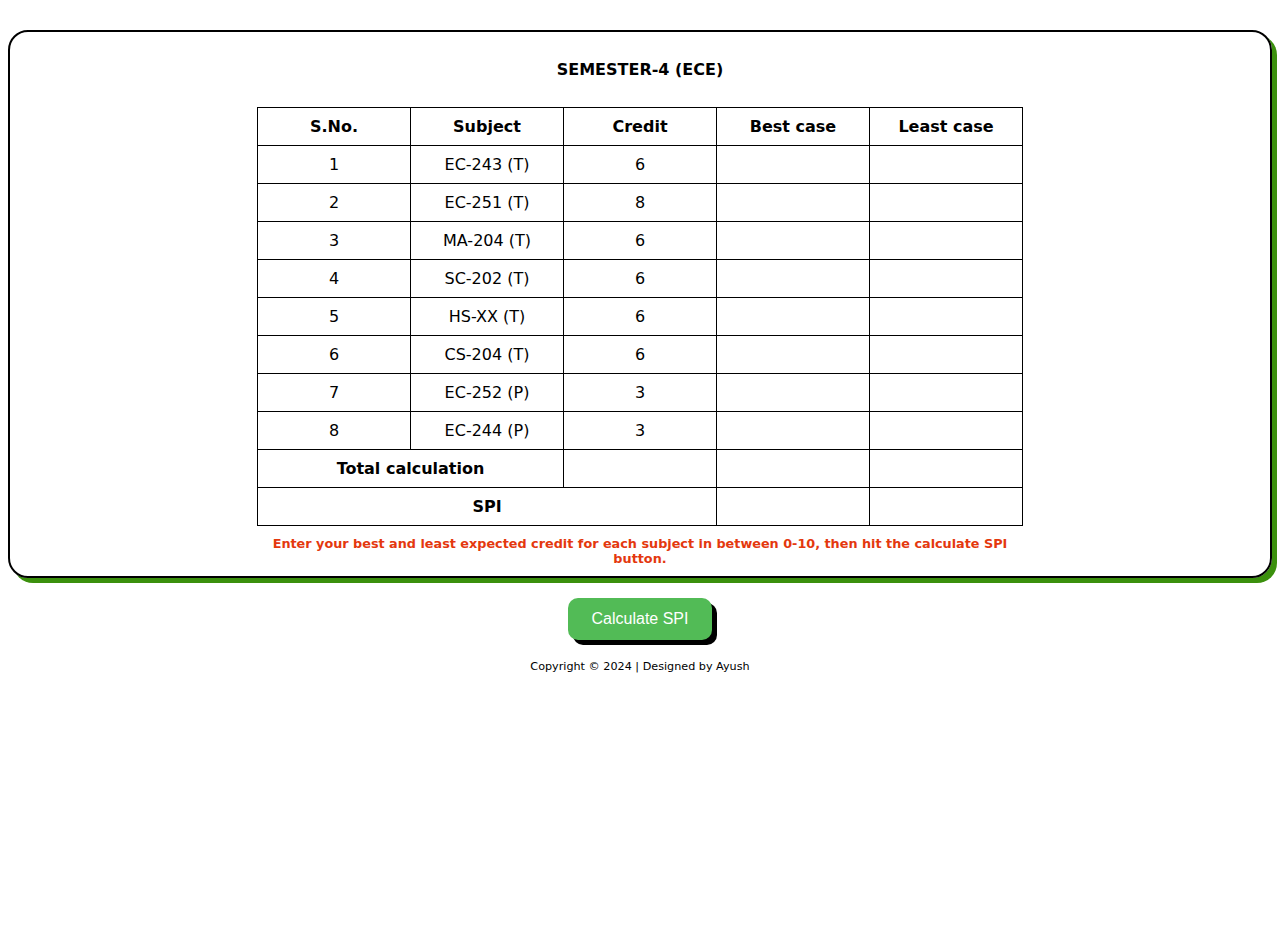
==== index.html @ d3958d2f "internal_css_added" ====
<!DOCTYPE html>
<html lang="en">

<head>
    <meta charset="UTF-8">
    <meta name="viewport" content="width=device-width, initial-scale=1.0">
    <title>Semester Result Predictor - Table</title>
    <link rel="icon" type="image/png" href="./fevicon.png">
    <style>
        body {
            font-family: system-ui, -apple-system, BlinkMacSystemFont, 'Segoe UI', Roboto, Oxygen, Ubuntu, Cantarell, 'Open Sans', 'Helvetica Neue', sans-serif;
            height: 100vh;
        }

        table {
            border-collapse: collapse;
        }

        th,
        td {
            border: 1px solid black;
            text-align: center;
            height: 35px;
            width: 150px;
        }

        th.no-border {
            border: none;
            padding: 20px;
        }

        tr:first-child th:first-child {
            border-top-left-radius: 10px;
        }

        tfoot {
            font-weight: bold;
        }

        .main-container {
            display: flex;
            justify-content: center;
            align-items: center;
            margin-top: 30px;
            border: 2px solid black;
            box-shadow: 5px 5px 0px 0px rgb(59, 144, 13);
            border-radius: 20px;
        }

        .calculateButton {
            text-align: center;
            margin: 20px 0;
        }

        .calculateButton button {
            padding: 12px 24px;
            font-size: 16px;
            background-color: #52bb56;
            color: white;
            border: none;
            cursor: pointer;
            box-shadow: 5px 5px 0px 0px rgba(0, 0, 0, 1);
            border-radius: 10px;
            transition: all 0.3s ease;
        }

        .calculateButton button:hover {
            background-color: #45a049;
        }

        caption {
            caption-side: bottom;
            padding: 10px;
            font-weight: bold;
            font-size: 0.8rem;
            color: #e4380e;
        }

        #semester-table tbody td[contenteditable="true"]:hover {
            cursor: pointer;
        }

        .footerBottom {
            font-size: 0.7rem;
            text-align: center;
        }
    </style>
</head>

<body>
    <div class="main-container">
        <table id="semester-table">
            <caption>Enter your best and least expected credit for each subject in between 0-10, then hit the calculate
                SPI button.</caption>
            <thead>
                <tr>
                    <th class="no-border" colspan="5">SEMESTER-4 (ECE)</th>
                </tr>
                <tr>
                    <th>S.No.</th>
                    <th>Subject</th>
                    <th>Credit</th>
                    <th>Best case</th>
                    <th>Least case</th>
                </tr>
            </thead>
            <tbody>
                <tr>
                    <td>1</td>
                    <td>EC-243 (T)</td>
                    <td>6</td>
                    <td contenteditable="true"></td>
                    <td contenteditable="true"></td>
                </tr>
                <tr>
                    <td>2</td>
                    <td>EC-251 (T)</td>
                    <td>8</td>
                    <td contenteditable="true"></td>
                    <td contenteditable="true"></td>
                </tr>
                <tr>
                    <td>3</td>
                    <td>MA-204 (T)</td>
                    <td>6</td>
                    <td contenteditable="true"></td>
                    <td contenteditable="true"></td>
                </tr>
                <tr>
                    <td>4</td>
                    <td>SC-202 (T)</td>
                    <td>6</td>
                    <td contenteditable="true"></td>
                    <td contenteditable="true"></td>
                </tr>
                <tr>
                    <td>5</td>
                    <td>HS-XX (T)</td>
                    <td>6</td>
                    <td contenteditable="true"></td>
                    <td contenteditable="true"></td>
                </tr>
                <tr>
                    <td>6</td>
                    <td>CS-204 (T)</td>
                    <td>6</td>
                    <td contenteditable="true"></td>
                    <td contenteditable="true"></td>
                </tr>
                <tr>
                    <td>7</td>
                    <td>EC-252 (P)</td>
                    <td>3</td>
                    <td contenteditable="true"></td>
                    <td contenteditable="true"></td>
                </tr>
                <tr>
                    <td>8</td>
                    <td>EC-244 (P)</td>
                    <td>3</td>
                    <td contenteditable="true"></td>
                    <td contenteditable="true"></td>
                </tr>
            </tbody>
            <tfoot>
                <tr>
                    <th colspan="2">Total calculation</th>
                    <td id="credit-total"></td>
                    <td id="best-case-total"></td>
                    <td id="least-case-total"></td>
                </tr>
                <tr>
                    <th colspan="3">SPI</th>
                    <td id="best-spi"></td>
                    <td id="least-spi"></td>
                </tr>
            </tfoot>
        </table>
    </div>
    <div class="calculateButton">
        <button onclick="calculateSPI()">Calculate SPI</button>
    </div>
    <div class="footerBottom">
        <p>Copyright &copy; 2024 | Designed by Ayush</p>
    </div>
</body>

</html>
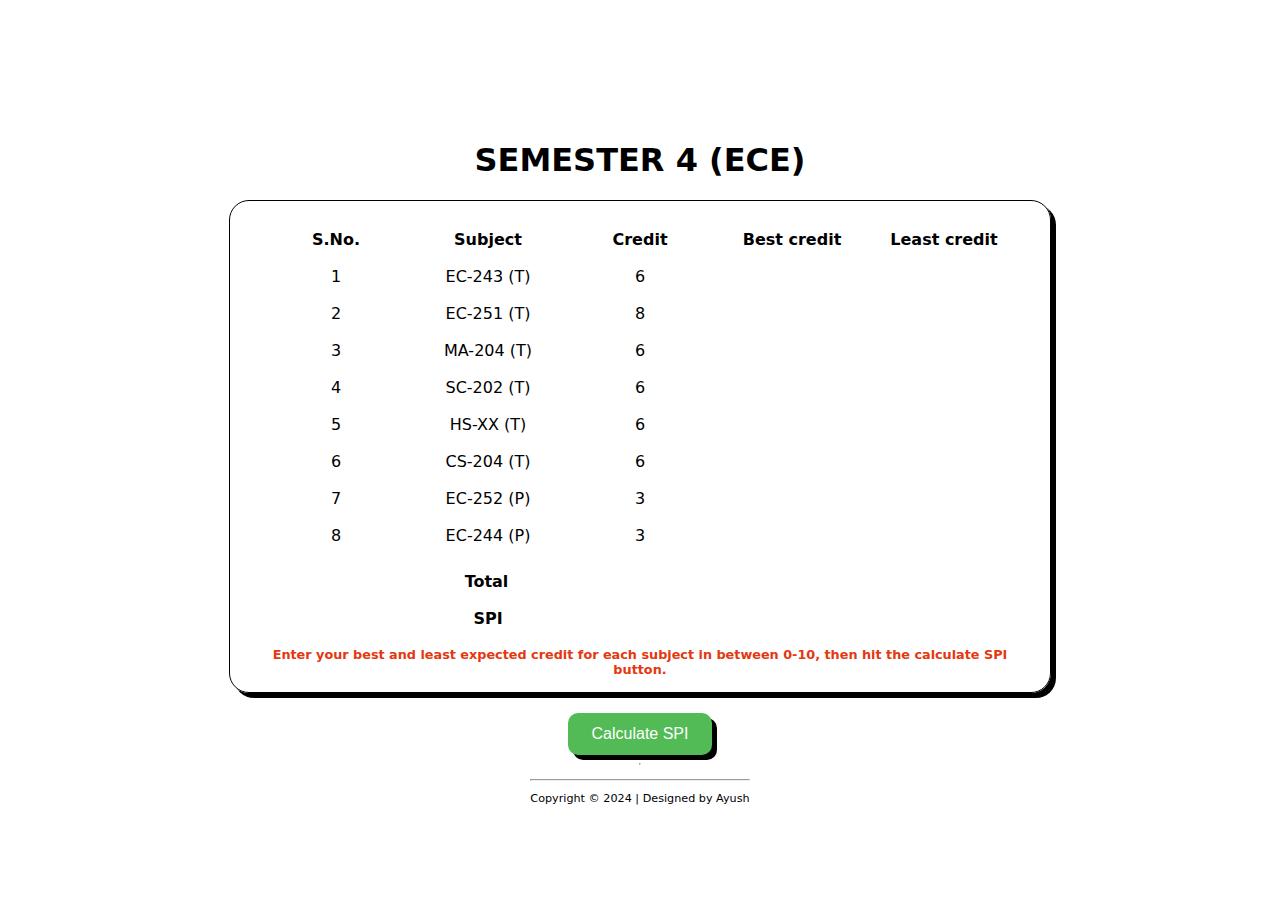
==== commit 879f84e7: "finalized_sem4_table" ====
--- a/index.html
+++ b/index.html
@@ -10,27 +10,26 @@
         body {
             font-family: system-ui, -apple-system, BlinkMacSystemFont, 'Segoe UI', Roboto, Oxygen, Ubuntu, Cantarell, 'Open Sans', 'Helvetica Neue', sans-serif;
             height: 100vh;
+            display: flex;
+            flex-direction: column;
+            align-items: center;
+            justify-content: center;
         }
 
         table {
             border-collapse: collapse;
+            margin-top: 20px;
         }
 
         th,
         td {
-            border: 1px solid black;
             text-align: center;
             height: 35px;
             width: 150px;
         }
 
-        th.no-border {
-            border: none;
-            padding: 20px;
-        }
-
-        tr:first-child th:first-child {
-            border-top-left-radius: 10px;
+        .header {
+            margin-top: 20px;
         }
 
         tfoot {
@@ -38,18 +37,15 @@
         }
 
         .main-container {
-            display: flex;
-            justify-content: center;
-            align-items: center;
-            margin-top: 30px;
-            border: 2px solid black;
-            box-shadow: 5px 5px 0px 0px rgb(59, 144, 13);
+            box-shadow: 5px 5px 0px 0px rgb(0, 0, 0);
             border-radius: 20px;
+            padding:0 30px 5px 30px;
+            border: 1px solid black;
         }
 
         .calculateButton {
             text-align: center;
-            margin: 20px 0;
+            margin-top: 20px;
         }
 
         .calculateButton button {
@@ -75,7 +71,6 @@
             font-size: 0.8rem;
             color: #e4380e;
         }
-
         #semester-table tbody td[contenteditable="true"]:hover {
             cursor: pointer;
         }
@@ -86,22 +81,21 @@
         }
     </style>
 </head>
-
 <body>
+    <div class="header">
+        <h1>SEMESTER 4 (ECE)</h1>
+    </div>
     <div class="main-container">
         <table id="semester-table">
             <caption>Enter your best and least expected credit for each subject in between 0-10, then hit the calculate
                 SPI button.</caption>
             <thead>
                 <tr>
-                    <th class="no-border" colspan="5">SEMESTER-4 (ECE)</th>
-                </tr>
-                <tr>
                     <th>S.No.</th>
                     <th>Subject</th>
                     <th>Credit</th>
-                    <th>Best case</th>
-                    <th>Least case</th>
+                    <th>Best credit</th>
+                    <th>Least credit</th>
                 </tr>
             </thead>
             <tbody>
@@ -113,6 +107,7 @@
                     <td contenteditable="true"></td>
                 </tr>
                 <tr>
+
                     <td>2</td>
                     <td>EC-251 (T)</td>
                     <td>8</td>
@@ -164,10 +159,10 @@
             </tbody>
             <tfoot>
                 <tr>
-                    <th colspan="2">Total calculation</th>
+                    <th colspan="2" style="padding-left: 150px; padding-top : 10px;">Total</th>
                     <td id="credit-total"></td>
-                    <td id="best-case-total"></td>
-                    <td id="least-case-total"></td>
+                    <td id="best-credit-total"></td>
+                    <td id="least-credit-total"></td>
                 </tr>
                 <tr>
                     <th colspan="3">SPI</th>
@@ -180,9 +175,40 @@
     <div class="calculateButton">
         <button onclick="calculateSPI()">Calculate SPI</button>
     </div>
+    <hr />
     <div class="footerBottom">
+    <hr/>
         <p>Copyright &copy; 2024 | Designed by Ayush</p>
     </div>
 </body>
+<script>
+    function calculateSPI() {
+        let bestcreditTotal = 0;
+        let leastcreditTotal = 0;
+        let totalCredit = 0;
+
+        const rows = document.querySelectorAll('#semester-table tbody tr');
+
+        rows.forEach(row => {
+            const cells = row.querySelectorAll('td');
+            const credits = parseFloat(cells[2].textContent);
+            const bestGrade = parseFloat(cells[3].textContent);
+            const leastGrade = parseFloat(cells[4].textContent);
+
+            totalCredit += credits;
+            bestcreditTotal += bestGrade * credits;
+            leastcreditTotal += leastGrade * credits;
+        });
+
+        const bestSPI = bestcreditTotal / totalCredit;
+        const leastSPI = leastcreditTotal / totalCredit;
+
+        document.getElementById('credit-total').textContent = totalCredit.toFixed(1);
+        document.getElementById('best-credit-total').textContent = bestcreditTotal.toFixed(1);
+        document.getElementById('least-credit-total').textContent = leastcreditTotal.toFixed(1);
+        document.getElementById('best-spi').textContent = bestSPI.toFixed(2);
+        document.getElementById('least-spi').textContent = leastSPI.toFixed(2);
+    }
+</script>
 
 </html>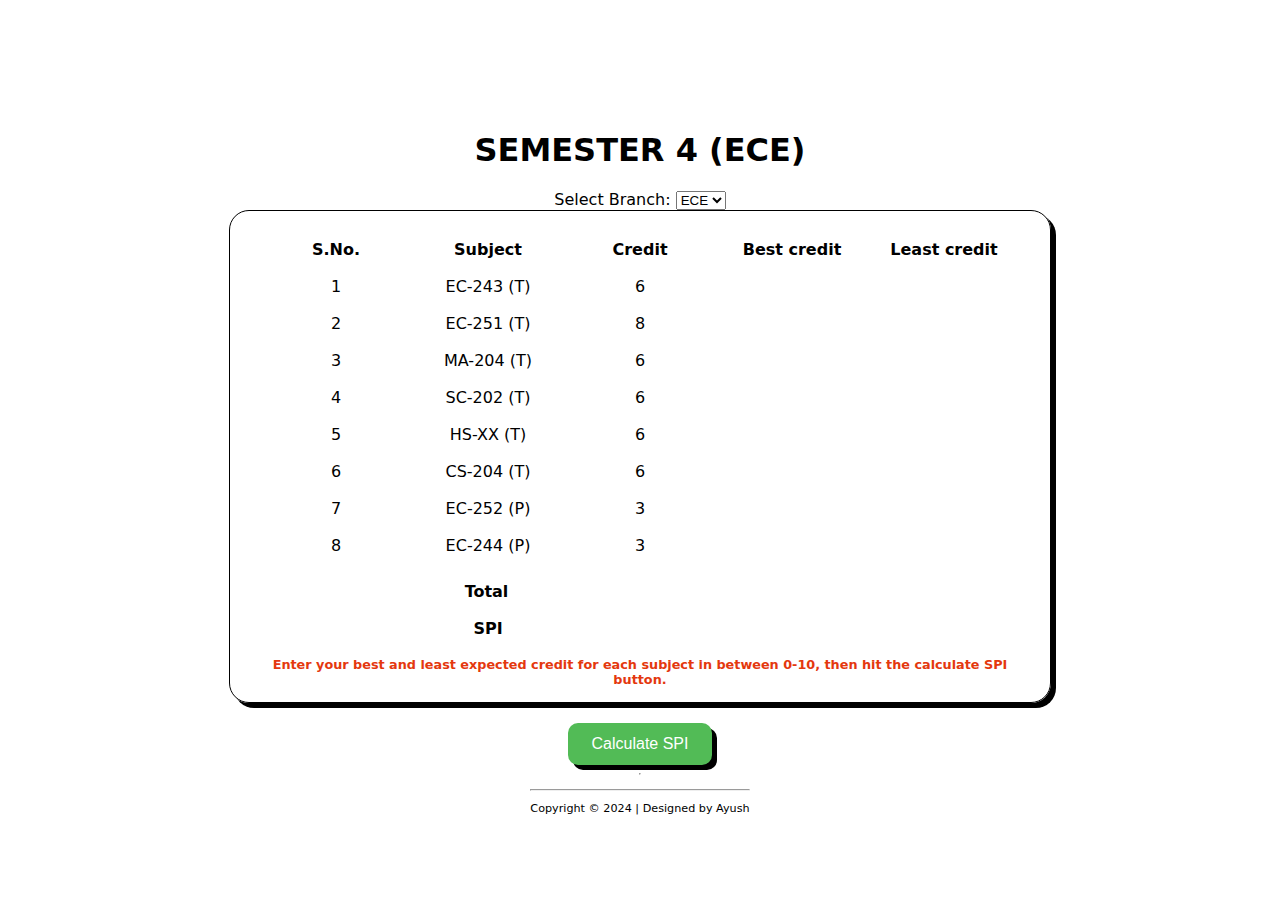
==== commit 458a10ec: "added_cse_select_element" ====
--- a/index.html
+++ b/index.html
@@ -5,7 +5,7 @@
     <meta charset="UTF-8">
     <meta name="viewport" content="width=device-width, initial-scale=1.0">
     <title>Semester Result Predictor - Table</title>
-    <link rel="icon" type="image/png" href="./fevicon.png">
+    <link rel="icon" type="image/png" href="./icon.png">
     <style>
         body {
             font-family: system-ui, -apple-system, BlinkMacSystemFont, 'Segoe UI', Roboto, Oxygen, Ubuntu, Cantarell, 'Open Sans', 'Helvetica Neue', sans-serif;
@@ -39,7 +39,7 @@
         .main-container {
             box-shadow: 5px 5px 0px 0px rgb(0, 0, 0);
             border-radius: 20px;
-            padding:0 30px 5px 30px;
+            padding: 0 30px 5px 30px;
             border: 1px solid black;
         }
 
@@ -71,6 +71,7 @@
             font-size: 0.8rem;
             color: #e4380e;
         }
+
         #semester-table tbody td[contenteditable="true"]:hover {
             cursor: pointer;
         }
@@ -81,9 +82,17 @@
         }
     </style>
 </head>
+
 <body>
     <div class="header">
-        <h1>SEMESTER 4 (ECE)</h1>
+        <h1 id="semester-title">SEMESTER 4 (ECE)</h1>
+    </div>
+    <div>
+        <label for="branch-selector">Select Branch:</label>
+        <select id="branch-selector" onchange="updateTable()">
+            <option value="ECE">ECE</option>
+            <option value="CSE">CSE</option>
+        </select>
     </div>
     <div class="main-container">
         <table id="semester-table">
@@ -99,63 +108,7 @@
                 </tr>
             </thead>
             <tbody>
-                <tr>
-                    <td>1</td>
-                    <td>EC-243 (T)</td>
-                    <td>6</td>
-                    <td contenteditable="true"></td>
-                    <td contenteditable="true"></td>
-                </tr>
-                <tr>
-
-                    <td>2</td>
-                    <td>EC-251 (T)</td>
-                    <td>8</td>
-                    <td contenteditable="true"></td>
-                    <td contenteditable="true"></td>
-                </tr>
-                <tr>
-                    <td>3</td>
-                    <td>MA-204 (T)</td>
-                    <td>6</td>
-                    <td contenteditable="true"></td>
-                    <td contenteditable="true"></td>
-                </tr>
-                <tr>
-                    <td>4</td>
-                    <td>SC-202 (T)</td>
-                    <td>6</td>
-                    <td contenteditable="true"></td>
-                    <td contenteditable="true"></td>
-                </tr>
-                <tr>
-                    <td>5</td>
-                    <td>HS-XX (T)</td>
-                    <td>6</td>
-                    <td contenteditable="true"></td>
-                    <td contenteditable="true"></td>
-                </tr>
-                <tr>
-                    <td>6</td>
-                    <td>CS-204 (T)</td>
-                    <td>6</td>
-                    <td contenteditable="true"></td>
-                    <td contenteditable="true"></td>
-                </tr>
-                <tr>
-                    <td>7</td>
-                    <td>EC-252 (P)</td>
-                    <td>3</td>
-                    <td contenteditable="true"></td>
-                    <td contenteditable="true"></td>
-                </tr>
-                <tr>
-                    <td>8</td>
-                    <td>EC-244 (P)</td>
-                    <td>3</td>
-                    <td contenteditable="true"></td>
-                    <td contenteditable="true"></td>
-                </tr>
+                <!-- Content will be updated dynamically -->
             </tbody>
             <tfoot>
                 <tr>
@@ -177,38 +130,94 @@
     </div>
     <hr />
     <div class="footerBottom">
-    <hr/>
+        <hr />
         <p>Copyright &copy; 2024 | Designed by Ayush</p>
     </div>
+
+    <script>
+        const data = {
+            ECE: [
+                { id: 1, subject: 'EC-243 (T)', credit: 6 },
+                { id: 2, subject: 'EC-251 (T)', credit: 8 },
+                { id: 3, subject: 'MA-204 (T)', credit: 6 },
+                { id: 4, subject: 'SC-202 (T)', credit: 6 },
+                { id: 5, subject: 'HS-XX (T)', credit: 6 },
+                { id: 6, subject: 'CS-204 (T)', credit: 6 },
+                { id: 7, subject: 'EC-252 (P)', credit: 3 },
+                { id: 8, subject: 'EC-244 (P)', credit: 3 }
+            ],
+            CSE: [
+                { id: 1, subject: 'CS-101', credit: 4 },
+                { id: 2, subject: 'CS-102', credit: 4 },
+                { id: 3, subject: 'CS-103', credit: 4 },
+                { id: 4, subject: 'CS-104', credit: 4 },
+                { id: 5, subject: 'CS-105', credit: 4 },
+                { id: 6, subject: 'CS-106', credit: 4 },
+                { id: 7, subject: 'CS-107', credit: 2 },
+                { id: 8, subject: 'CS-108', credit: 2 }
+            ]
+        };
+
+        function updateTable() {
+            const branch = document.getElementById('branch-selector').value;
+            const tableBody = document.getElementById('semester-table').querySelector('tbody');
+            const title = document.getElementById('semester-title');
+            title.textContent = `SEMESTER 4 (${branch})`;
+
+            tableBody.innerHTML = '';
+
+            data[branch].forEach(item => {
+                const row = document.createElement('tr');
+                row.innerHTML = `
+                    <td>${item.id}</td>
+                    <td>${item.subject}</td>
+                    <td>${item.credit}</td>
+                    <td contenteditable="true"></td>
+                    <td contenteditable="true"></td>
+                `;
+                tableBody.appendChild(row);
+            });
+        }
+
+        function calculateSPI() {
+            let bestcreditTotal = 0;
+            let leastcreditTotal = 0;
+            let totalCredit = 0;
+
+            const rows = document.querySelectorAll('#semester-table tbody tr');
+
+            rows.forEach(row => {
+                const cells = row.querySelectorAll('td');
+                const credits = parseFloat(cells[2].textContent);
+                const bestGrade = parseFloat(cells[3].textContent);
+                const leastGrade = parseFloat(cells[4].textContent);
+
+                if (!isNaN(credits)) {
+                    totalCredit += credits;
+                }
+
+                if (!isNaN(bestGrade)) {
+                    bestcreditTotal += bestGrade * credits;
+                }
+
+                if (!isNaN(leastGrade)) {
+                    leastcreditTotal += leastGrade * credits;
+                }
+            });
+
+            const bestSPI = bestcreditTotal / totalCredit;
+            const leastSPI = leastcreditTotal / totalCredit;
+
+            document.getElementById('credit-total').textContent = totalCredit.toFixed(1);
+            document.getElementById('best-credit-total').textContent = bestcreditTotal.toFixed(1);
+            document.getElementById('least-credit-total').textContent = leastcreditTotal.toFixed(1);
+            document.getElementById('best-spi').textContent = bestSPI.toFixed(2);
+            document.getElementById('least-spi').textContent = leastSPI.toFixed(2);
+        }
+
+        // Initialize the table with default branch (ECE)
+        updateTable();
+    </script>
 </body>
-<script>
-    function calculateSPI() {
-        let bestcreditTotal = 0;
-        let leastcreditTotal = 0;
-        let totalCredit = 0;
-
-        const rows = document.querySelectorAll('#semester-table tbody tr');
-
-        rows.forEach(row => {
-            const cells = row.querySelectorAll('td');
-            const credits = parseFloat(cells[2].textContent);
-            const bestGrade = parseFloat(cells[3].textContent);
-            const leastGrade = parseFloat(cells[4].textContent);
-
-            totalCredit += credits;
-            bestcreditTotal += bestGrade * credits;
-            leastcreditTotal += leastGrade * credits;
-        });
-
-        const bestSPI = bestcreditTotal / totalCredit;
-        const leastSPI = leastcreditTotal / totalCredit;
-
-        document.getElementById('credit-total').textContent = totalCredit.toFixed(1);
-        document.getElementById('best-credit-total').textContent = bestcreditTotal.toFixed(1);
-        document.getElementById('least-credit-total').textContent = leastcreditTotal.toFixed(1);
-        document.getElementById('best-spi').textContent = bestSPI.toFixed(2);
-        document.getElementById('least-spi').textContent = leastSPI.toFixed(2);
-    }
-</script>
-
-</html>+
+</html>
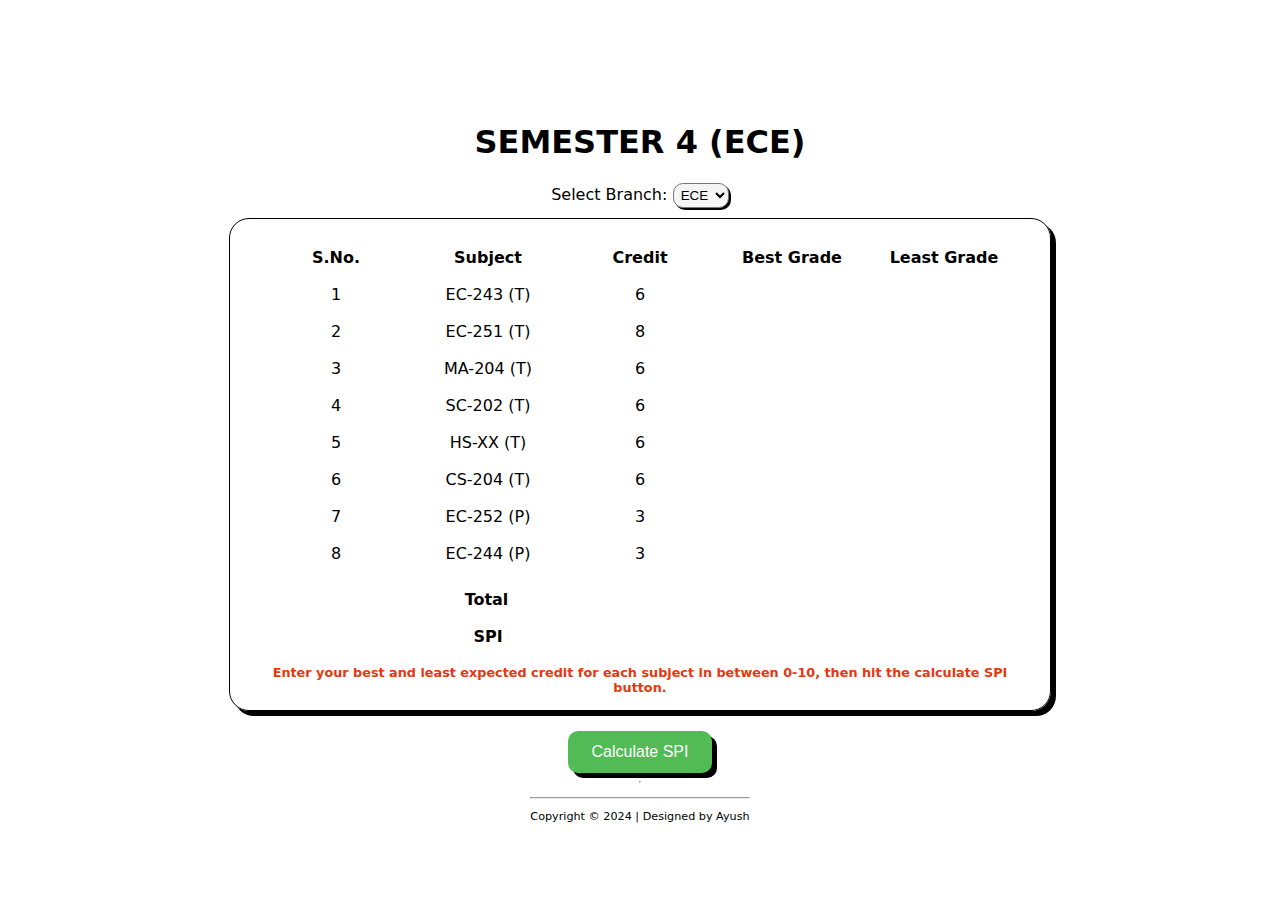
==== commit ee88b05e: "sem4_cse_creditUpdated" ====
--- a/index.html
+++ b/index.html
@@ -80,18 +80,37 @@
             font-size: 0.7rem;
             text-align: center;
         }
+        .branch-selector-div {  
+            border-radius: 10px;
+            padding-bottom: 5px;
+            margin-bottom: 5px;
+        }
+        #branch-selector{
+            padding: 0.2rem;
+            border-radius: 10px;
+            background-color: whitesmoke;
+            /* border-bottom-left-radius: 0.2rem;
+            border-top-right-radius: 0.2rem; */
+            box-shadow: 2px 2px 0px 0px rgb(0, 0, 0);
+        }
+        #branch-selector:hover{
+            cursor: pointer;
+        }
+        .select-branch{
+        background-color: white;
+        }
     </style>
 </head>
 
 <body>
     <div class="header">
-        <h1 id="semester-title">SEMESTER 4 (ECE)</h1>
-    </div>
-    <div>
+        <h1 id="semester-title">SEMESTER z (ECE)</h1>
+    </div>
+    <div class="branch-selector-div">
         <label for="branch-selector">Select Branch:</label>
         <select id="branch-selector" onchange="updateTable()">
-            <option value="ECE">ECE</option>
-            <option value="CSE">CSE</option>
+            <option value="ECE" class="select-branch">ECE</option>
+            <option value="CSE" class="select-branch">CSE</option>
         </select>
     </div>
     <div class="main-container">
@@ -103,8 +122,8 @@
                     <th>S.No.</th>
                     <th>Subject</th>
                     <th>Credit</th>
-                    <th>Best credit</th>
-                    <th>Least credit</th>
+                    <th>Best Grade</th>
+                    <th>Least Grade</th>
                 </tr>
             </thead>
             <tbody>
@@ -147,14 +166,15 @@
                 { id: 8, subject: 'EC-244 (P)', credit: 3 }
             ],
             CSE: [
-                { id: 1, subject: 'CS-101', credit: 4 },
-                { id: 2, subject: 'CS-102', credit: 4 },
-                { id: 3, subject: 'CS-103', credit: 4 },
-                { id: 4, subject: 'CS-104', credit: 4 },
-                { id: 5, subject: 'CS-105', credit: 4 },
-                { id: 6, subject: 'CS-106', credit: 4 },
-                { id: 7, subject: 'CS-107', credit: 2 },
-                { id: 8, subject: 'CS-108', credit: 2 }
+                { id: 1, subject: 'CS-205', credit: 6 },
+                { id: 2, subject: 'CS-231', credit: 6 },
+                { id: 3, subject: 'CS-232', credit: 3 },
+                { id: 4, subject: 'CS-235', credit: 6 },
+                { id: 5, subject: 'CS-236', credit: 3 },
+                { id: 6, subject: 'CS-240', credit: 6 },
+                { id: 7, subject: 'CS-241', credit: 4 },
+                { id: 8, subject: 'SC-202', credit: 6 },
+                { id :9, subject: 'HSS-XX', credit: 6 }
             ]
         };
 
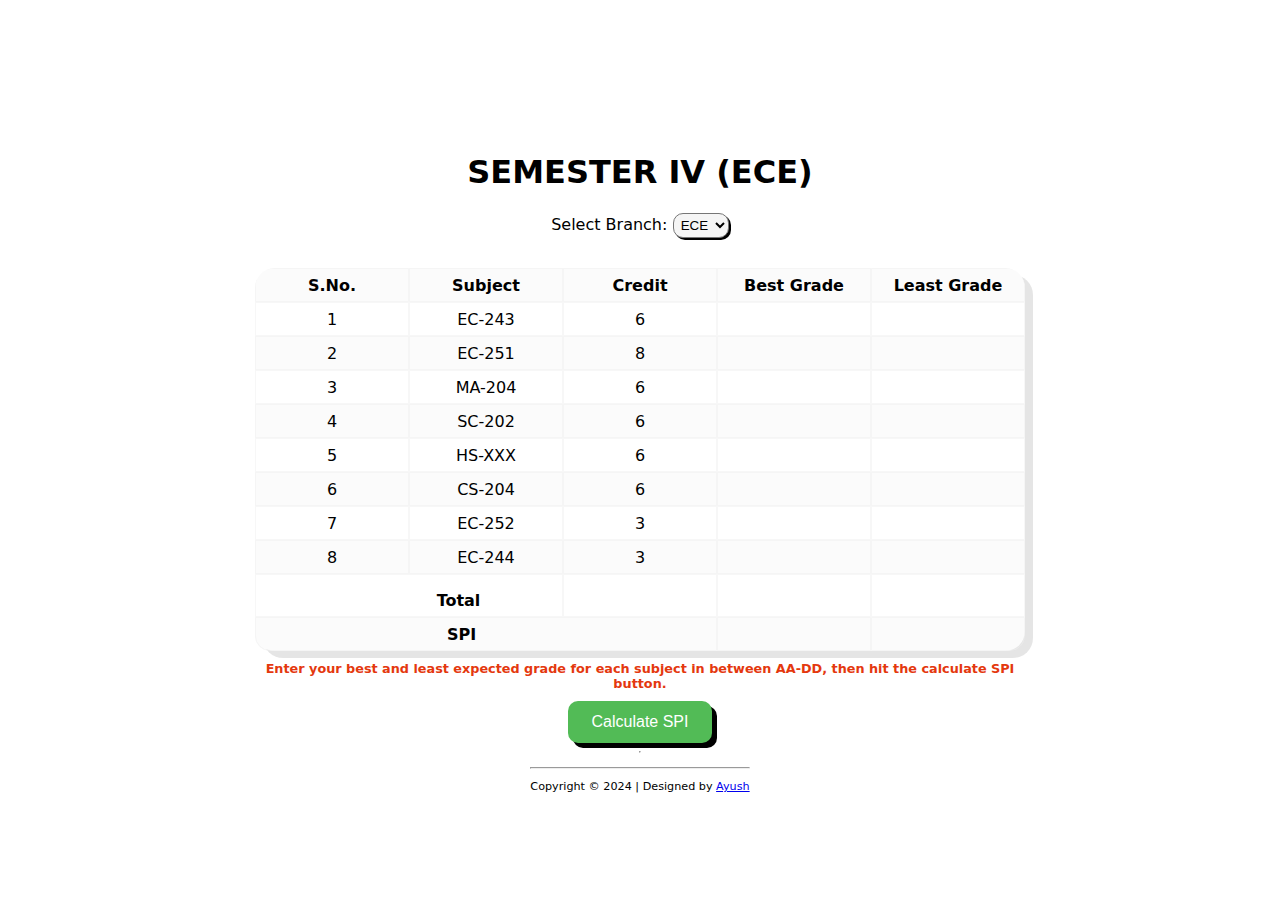
==== commit 2fde0aca: "final_sem4_page" ====
--- a/index.html
+++ b/index.html
@@ -4,107 +4,14 @@
 <head>
     <meta charset="UTF-8">
     <meta name="viewport" content="width=device-width, initial-scale=1.0">
-    <title>Semester Result Predictor - Table</title>
-    <link rel="icon" type="image/png" href="./icon.png">
-    <style>
-        body {
-            font-family: system-ui, -apple-system, BlinkMacSystemFont, 'Segoe UI', Roboto, Oxygen, Ubuntu, Cantarell, 'Open Sans', 'Helvetica Neue', sans-serif;
-            height: 100vh;
-            display: flex;
-            flex-direction: column;
-            align-items: center;
-            justify-content: center;
-        }
-
-        table {
-            border-collapse: collapse;
-            margin-top: 20px;
-        }
-
-        th,
-        td {
-            text-align: center;
-            height: 35px;
-            width: 150px;
-        }
-
-        .header {
-            margin-top: 20px;
-        }
-
-        tfoot {
-            font-weight: bold;
-        }
-
-        .main-container {
-            box-shadow: 5px 5px 0px 0px rgb(0, 0, 0);
-            border-radius: 20px;
-            padding: 0 30px 5px 30px;
-            border: 1px solid black;
-        }
-
-        .calculateButton {
-            text-align: center;
-            margin-top: 20px;
-        }
-
-        .calculateButton button {
-            padding: 12px 24px;
-            font-size: 16px;
-            background-color: #52bb56;
-            color: white;
-            border: none;
-            cursor: pointer;
-            box-shadow: 5px 5px 0px 0px rgba(0, 0, 0, 1);
-            border-radius: 10px;
-            transition: all 0.3s ease;
-        }
-
-        .calculateButton button:hover {
-            background-color: #45a049;
-        }
-
-        caption {
-            caption-side: bottom;
-            padding: 10px;
-            font-weight: bold;
-            font-size: 0.8rem;
-            color: #e4380e;
-        }
-
-        #semester-table tbody td[contenteditable="true"]:hover {
-            cursor: pointer;
-        }
-
-        .footerBottom {
-            font-size: 0.7rem;
-            text-align: center;
-        }
-        .branch-selector-div {  
-            border-radius: 10px;
-            padding-bottom: 5px;
-            margin-bottom: 5px;
-        }
-        #branch-selector{
-            padding: 0.2rem;
-            border-radius: 10px;
-            background-color: whitesmoke;
-            /* border-bottom-left-radius: 0.2rem;
-            border-top-right-radius: 0.2rem; */
-            box-shadow: 2px 2px 0px 0px rgb(0, 0, 0);
-        }
-        #branch-selector:hover{
-            cursor: pointer;
-        }
-        .select-branch{
-        background-color: white;
-        }
-    </style>
+    <title>Semester Result Calculator - Table</title>
+    <link rel="icon" type="image/png" href="transparent_icon.png">
+    <link rel="stylesheet" href="styles.css">
 </head>
 
 <body>
     <div class="header">
-        <h1 id="semester-title">SEMESTER z (ECE)</h1>
+        <h1 id="semester-title">SEMESTER IV (ECE)</h1>
     </div>
     <div class="branch-selector-div">
         <label for="branch-selector">Select Branch:</label>
@@ -115,8 +22,7 @@
     </div>
     <div class="main-container">
         <table id="semester-table">
-            <caption>Enter your best and least expected credit for each subject in between 0-10, then hit the calculate
-                SPI button.</caption>
+            <caption>Enter your best and least expected grade for each subject in between AA-DD, then hit the calculate SPI button.</caption>
             <thead>
                 <tr>
                     <th>S.No.</th>
@@ -131,13 +37,13 @@
             </tbody>
             <tfoot>
                 <tr>
-                    <th colspan="2" style="padding-left: 150px; padding-top : 10px;">Total</th>
+                    <th colspan="2" style="padding-left: 100px; padding-top : 10px;">Total</th>
                     <td id="credit-total"></td>
                     <td id="best-credit-total"></td>
                     <td id="least-credit-total"></td>
                 </tr>
                 <tr>
-                    <th colspan="3">SPI</th>
+                    <th colspan="3" style="padding-right: 50px;">SPI</th>
                     <td id="best-spi"></td>
                     <td id="least-spi"></td>
                 </tr>
@@ -150,94 +56,10 @@
     <hr />
     <div class="footerBottom">
         <hr />
-        <p>Copyright &copy; 2024 | Designed by Ayush</p>
+        <p>Copyright &copy; 2024 | Designed by <a href="https://www.linkedin.com/in/ayushkv/" target="_blank">Ayush</a></p>
     </div>
 
-    <script>
-        const data = {
-            ECE: [
-                { id: 1, subject: 'EC-243 (T)', credit: 6 },
-                { id: 2, subject: 'EC-251 (T)', credit: 8 },
-                { id: 3, subject: 'MA-204 (T)', credit: 6 },
-                { id: 4, subject: 'SC-202 (T)', credit: 6 },
-                { id: 5, subject: 'HS-XX (T)', credit: 6 },
-                { id: 6, subject: 'CS-204 (T)', credit: 6 },
-                { id: 7, subject: 'EC-252 (P)', credit: 3 },
-                { id: 8, subject: 'EC-244 (P)', credit: 3 }
-            ],
-            CSE: [
-                { id: 1, subject: 'CS-205', credit: 6 },
-                { id: 2, subject: 'CS-231', credit: 6 },
-                { id: 3, subject: 'CS-232', credit: 3 },
-                { id: 4, subject: 'CS-235', credit: 6 },
-                { id: 5, subject: 'CS-236', credit: 3 },
-                { id: 6, subject: 'CS-240', credit: 6 },
-                { id: 7, subject: 'CS-241', credit: 4 },
-                { id: 8, subject: 'SC-202', credit: 6 },
-                { id :9, subject: 'HSS-XX', credit: 6 }
-            ]
-        };
-
-        function updateTable() {
-            const branch = document.getElementById('branch-selector').value;
-            const tableBody = document.getElementById('semester-table').querySelector('tbody');
-            const title = document.getElementById('semester-title');
-            title.textContent = `SEMESTER 4 (${branch})`;
-
-            tableBody.innerHTML = '';
-
-            data[branch].forEach(item => {
-                const row = document.createElement('tr');
-                row.innerHTML = `
-                    <td>${item.id}</td>
-                    <td>${item.subject}</td>
-                    <td>${item.credit}</td>
-                    <td contenteditable="true"></td>
-                    <td contenteditable="true"></td>
-                `;
-                tableBody.appendChild(row);
-            });
-        }
-
-        function calculateSPI() {
-            let bestcreditTotal = 0;
-            let leastcreditTotal = 0;
-            let totalCredit = 0;
-
-            const rows = document.querySelectorAll('#semester-table tbody tr');
-
-            rows.forEach(row => {
-                const cells = row.querySelectorAll('td');
-                const credits = parseFloat(cells[2].textContent);
-                const bestGrade = parseFloat(cells[3].textContent);
-                const leastGrade = parseFloat(cells[4].textContent);
-
-                if (!isNaN(credits)) {
-                    totalCredit += credits;
-                }
-
-                if (!isNaN(bestGrade)) {
-                    bestcreditTotal += bestGrade * credits;
-                }
-
-                if (!isNaN(leastGrade)) {
-                    leastcreditTotal += leastGrade * credits;
-                }
-            });
-
-            const bestSPI = bestcreditTotal / totalCredit;
-            const leastSPI = leastcreditTotal / totalCredit;
-
-            document.getElementById('credit-total').textContent = totalCredit.toFixed(1);
-            document.getElementById('best-credit-total').textContent = bestcreditTotal.toFixed(1);
-            document.getElementById('least-credit-total').textContent = leastcreditTotal.toFixed(1);
-            document.getElementById('best-spi').textContent = bestSPI.toFixed(2);
-            document.getElementById('least-spi').textContent = leastSPI.toFixed(2);
-        }
-
-        // Initialize the table with default branch (ECE)
-        updateTable();
-    </script>
+    <script src="scripts.js"></script>
 </body>
 
 </html>
--- a/styles.css
+++ b/styles.css
@@ -0,0 +1,115 @@
+body {
+    font-family: system-ui, -apple-system, BlinkMacSystemFont, 'Segoe UI', Roboto, Oxygen, Ubuntu, Cantarell, 'Open Sans', 'Helvetica Neue', sans-serif;
+    height: 100vh;
+    display: flex;
+    flex-direction: column;
+    align-items: center;
+    justify-content: center;
+}
+
+table {
+    border-collapse: separate;
+    border-spacing: 0;
+    margin-top: 20px;
+    box-shadow: 8px 7px 0px rgba(0, 0, 0, 0.1);
+    border-radius: 20px;
+    overflow: hidden;
+}
+
+th,
+td {
+    border: solid rgba(239, 239, 239, 0.5) 1px;
+    text-align: center;
+    height: 30px;
+    width: 150px;
+}
+
+.header {
+    margin-top: 20px;
+}
+
+tfoot {
+    font-weight: bold;
+}
+
+/* .main-container {
+    box-shadow: 5px 5px 0px rgb(0, 0, 0), 8px 8px 0px rgb(234, 12, 12);
+    border-radius: 20px;
+    padding: 0 50px 5px 50px;
+    border: 1px solid black;
+} */
+
+
+.calculateButton button {
+    padding: 12px 24px;
+    font-size: 16px;
+    background-color: #52bb56;
+    color: white;
+    border: none;
+    cursor: pointer;
+    box-shadow: 5px 5px 0px 0px rgba(0, 0, 0, 1);
+    border-radius: 10px;
+    transition: all 0.3s ease;
+}
+
+.calculateButton button:hover {
+    background-color: #45a049;
+}
+
+caption {
+    caption-side: bottom;
+    padding: 10px;
+    font-weight: bold;
+    font-size: 0.8rem;
+    color: #e4380e;
+}
+
+#semester-table tbody td[contenteditable="true"]:hover {
+    cursor: pointer;
+}
+
+.footerBottom {
+    font-size: 0.7rem;
+    text-align: center;
+}
+
+.branch-selector-div {
+    border-radius: 10px;
+    padding-bottom: 5px;
+    margin-bottom: 5px;
+}
+
+#branch-selector {
+    padding: 0.2rem;
+    border-radius: 10px;
+    background-color: whitesmoke;
+    box-shadow: 2px 2px 0px 0px rgb(0, 0, 0);
+}
+
+#branch-selector:hover {
+    cursor: pointer;
+}
+
+.select-branch {
+    background-color: white;
+}
+
+/* Rounded corners for the first and last row cells */
+#semester-table thead tr:first-child th:first-child {
+    border-top-left-radius: 15px;
+}
+
+#semester-table thead tr:first-child th:last-child {
+    border-top-right-radius: 15px;
+}
+
+#semester-table tfoot tr:last-child th:first-child{
+    border-bottom-left-radius: 15px;
+}
+
+#semester-table tfoot tr:last-child td:last-child {
+    border-bottom-right-radius: 15px;
+}
+tbody tr:nth-child(even) ,thead, tfoot tr:nth-child(2){
+ background-color: rgba(239, 239, 239, 0.22);
+}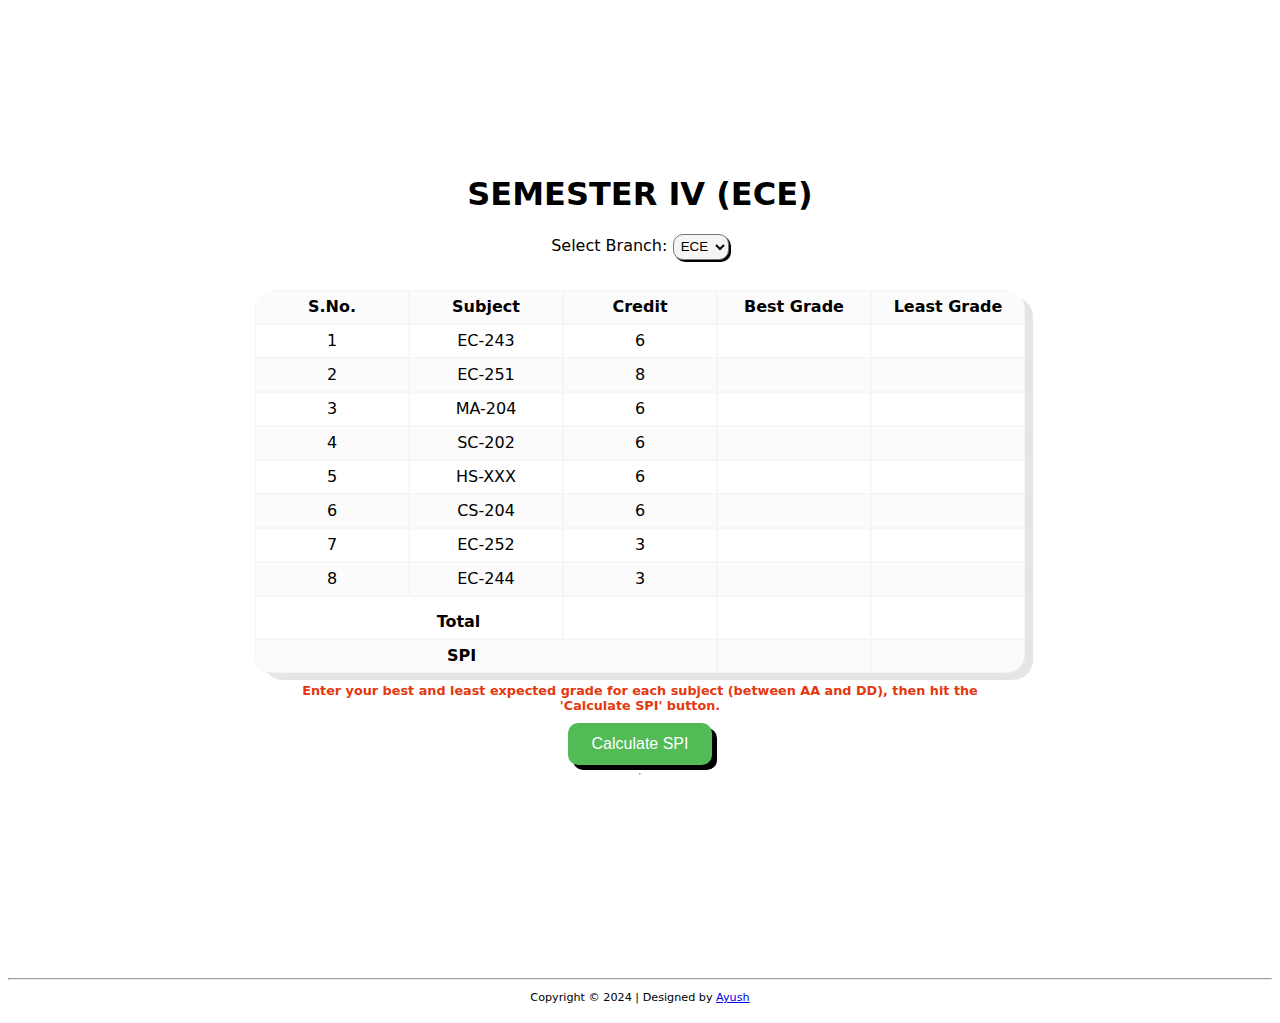
==== commit bdc7d6a4: "fixed_the_footer" ====
--- a/index.html
+++ b/index.html
@@ -22,7 +22,7 @@
     </div>
     <div class="main-container">
         <table id="semester-table">
-            <caption>Enter your best and least expected grade for each subject in between AA-DD, then hit the calculate SPI button.</caption>
+            <caption>Enter your best and least expected grade for each subject (between AA and DD), then hit the 'Calculate SPI' button.</caption>
             <thead>
                 <tr>
                     <th>S.No.</th>
@@ -54,10 +54,10 @@
         <button onclick="calculateSPI()">Calculate SPI</button>
     </div>
     <hr />
-    <div class="footerBottom">
+    <footer class="footerBottom">
         <hr />
         <p>Copyright &copy; 2024 | Designed by <a href="https://www.linkedin.com/in/ayushkv/" target="_blank">Ayush</a></p>
-    </div>
+    </footer>
 
     <script src="scripts.js"></script>
 </body>
--- a/styles.css
+++ b/styles.css
@@ -2,9 +2,11 @@
     font-family: system-ui, -apple-system, BlinkMacSystemFont, 'Segoe UI', Roboto, Oxygen, Ubuntu, Cantarell, 'Open Sans', 'Helvetica Neue', sans-serif;
     height: 100vh;
     display: flex;
+    position: relative;
     flex-direction: column;
     align-items: center;
     justify-content: center;
+    padding-bottom: 6.7rem;
 }
 
 table {
@@ -71,6 +73,10 @@
 .footerBottom {
     font-size: 0.7rem;
     text-align: center;
+    position: absolute;
+    right: 0;
+    left: 0;
+    bottom: 0;
 }
 
 .branch-selector-div {
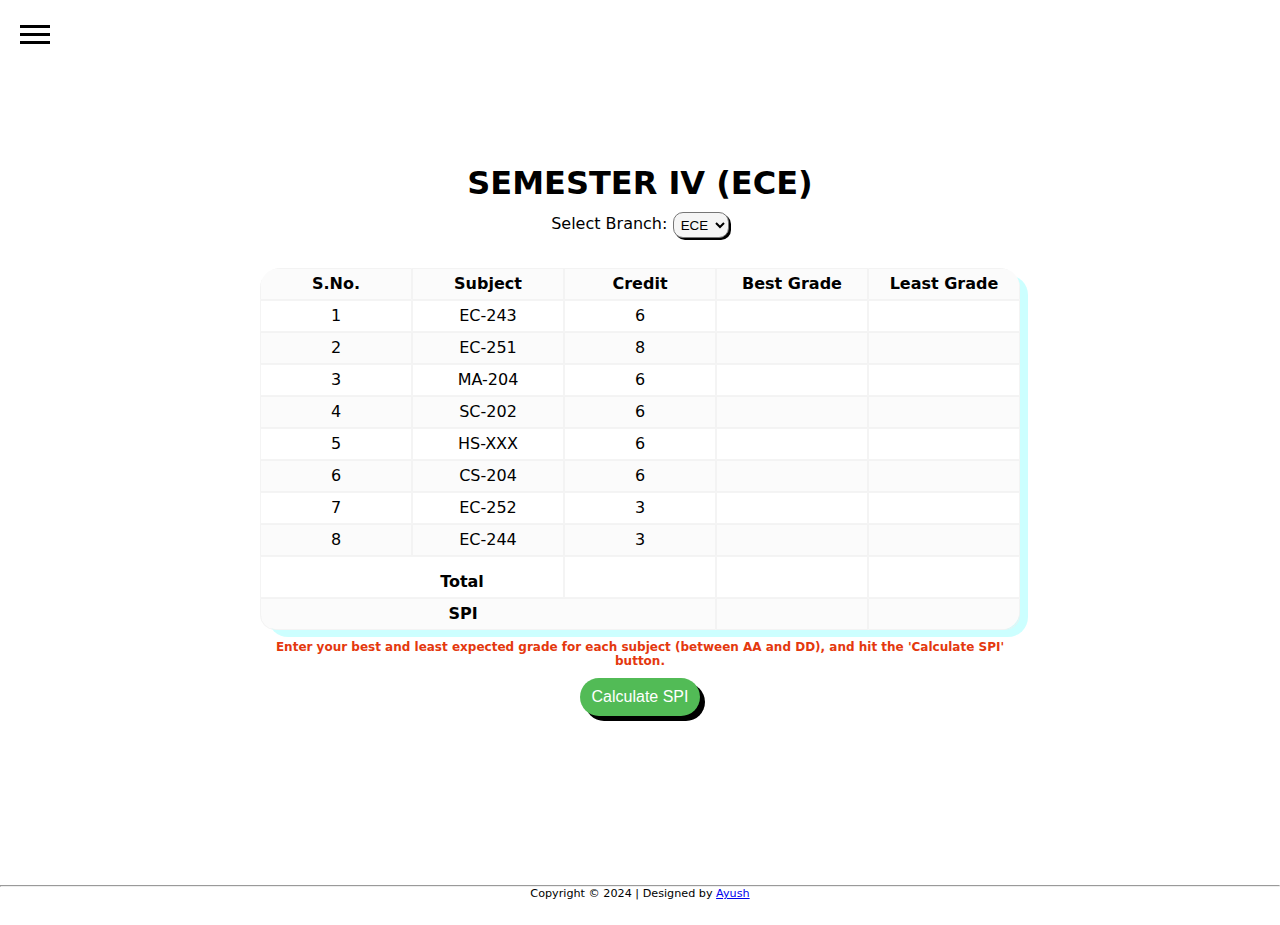
==== commit 02a066ac: "added_navignbar" ====
--- a/index.html
+++ b/index.html
@@ -10,7 +10,7 @@
 </head>
 
 <body>
-    <div class="header">
+    <div class="sem-header">
         <h1 id="semester-title">SEMESTER IV (ECE)</h1>
     </div>
     <div class="branch-selector-div">
@@ -22,7 +22,7 @@
     </div>
     <div class="main-container">
         <table id="semester-table">
-            <caption>Enter your best and least expected grade for each subject (between AA and DD), then hit the 'Calculate SPI' button.</caption>
+            <caption>Enter your best and least expected grade for each subject (between AA and DD), and hit the 'Calculate SPI' button.</caption>
             <thead>
                 <tr>
                     <th>S.No.</th>
@@ -53,7 +53,25 @@
     <div class="calculateButton">
         <button onclick="calculateSPI()">Calculate SPI</button>
     </div>
-    <hr />
+
+    <div id="sidebar">
+        <ul>
+            <li>Semester 1</li>
+            <li>Semester 2</li>
+            <li>Semester 3</li>
+            <li>Semester 4</li>
+            <li>Semester 5</li>
+            <li>Semester 6</li>
+            <li>Semester 7</li>
+            <li>Semester 8</li>
+        </ul>
+    </div>
+    <div class="toggle-btn">
+        <span></span>
+        <span></span>
+        <span></span>
+    </div>
+    
     <footer class="footerBottom">
         <hr />
         <p>Copyright &copy; 2024 | Designed by <a href="https://www.linkedin.com/in/ayushkv/" target="_blank">Ayush</a></p>
--- a/styles.css
+++ b/styles.css
@@ -1,68 +1,113 @@
+* {
+    margin: 0;
+    padding: 0;
+}
+
 body {
     font-family: system-ui, -apple-system, BlinkMacSystemFont, 'Segoe UI', Roboto, Oxygen, Ubuntu, Cantarell, 'Open Sans', 'Helvetica Neue', sans-serif;
     height: 100vh;
     display: flex;
-    position: relative;
     flex-direction: column;
     align-items: center;
     justify-content: center;
-    padding-bottom: 6.7rem;
+    /* padding-bottom: 6.7rem; */
+    position: relative;
+}
+
+#sidebar {
+    position: absolute;
+    width: 250px;
+    height: 100%;
+    background: #4a4a4a;
+    left: -320px;
+    transition: 0.4s;
+    z-index: 1000;
+    padding-top: 50px;
+    box-shadow: 10px 10px 20px rgba(0, 0, 0, 0.068);
+}
+
+#sidebar ul {
+    list-style: none;
+    padding: 100px 50px 
+}
+
+#sidebar ul li {
+    color: #fff;
+    font-size: 20px;
+    padding: 10px 20px;
+}
+
+.toggle-btn {
+    position: fixed;
+    top: 20px;
+    left: 20px;
+    cursor: pointer;
+    z-index: 1100;
+}
+
+.toggle-btn span {
+    width: 30px;
+    height: 3px;
+    background: #000;
+    display: block;
+    margin: 5px 0;
+}
+
+#sidebar.active {
+    left: 0;
+}
+
+#sidebar.active + .toggle-btn {
+    display: none;
 }
 
 table {
     border-collapse: separate;
     border-spacing: 0;
     margin-top: 20px;
-    box-shadow: 8px 7px 0px rgba(0, 0, 0, 0.1);
+    box-shadow: 8px 7px 0px rgba(0, 255, 255, 0.2);
     border-radius: 20px;
     overflow: hidden;
 }
 
-th,
-td {
-    border: solid rgba(239, 239, 239, 0.5) 1px;
+th, td {
+    border: solid rgba(239, 239, 239, 0.7) 1px;
     text-align: center;
     height: 30px;
     width: 150px;
 }
 
-.header {
-    margin-top: 20px;
+.sem-header {
+    margin-bottom: 10px;
 }
 
 tfoot {
     font-weight: bold;
 }
 
-/* .main-container {
-    box-shadow: 5px 5px 0px rgb(0, 0, 0), 8px 8px 0px rgb(234, 12, 12);
-    border-radius: 20px;
-    padding: 0 50px 5px 50px;
-    border: 1px solid black;
-} */
-
-
 .calculateButton button {
-    padding: 12px 24px;
+    padding: 10px 12px;
     font-size: 16px;
     background-color: #52bb56;
     color: white;
     border: none;
     cursor: pointer;
     box-shadow: 5px 5px 0px 0px rgba(0, 0, 0, 1);
-    border-radius: 10px;
+    border-radius: 20px;
     transition: all 0.3s ease;
 }
 
+.calculateButton{
+margin-bottom: 20px;
+}
 .calculateButton button:hover {
     background-color: #45a049;
 }
-
-caption {
+.main-container caption {
     caption-side: bottom;
     padding: 10px;
     font-weight: bold;
-    font-size: 0.8rem;
+    font-size: 0.75rem;
     color: #e4380e;
 }
 
@@ -109,13 +154,14 @@
     border-top-right-radius: 15px;
 }
 
-#semester-table tfoot tr:last-child th:first-child{
+#semester-table tfoot tr:last-child th:first-child {
     border-bottom-left-radius: 15px;
 }
 
 #semester-table tfoot tr:last-child td:last-child {
     border-bottom-right-radius: 15px;
 }
-tbody tr:nth-child(even) ,thead, tfoot tr:nth-child(2){
- background-color: rgba(239, 239, 239, 0.22);
-}+
+tbody tr:nth-child(even), thead, tfoot tr:nth-child(2) {
+    background-color: rgba(239, 239, 239, 0.22);
+}
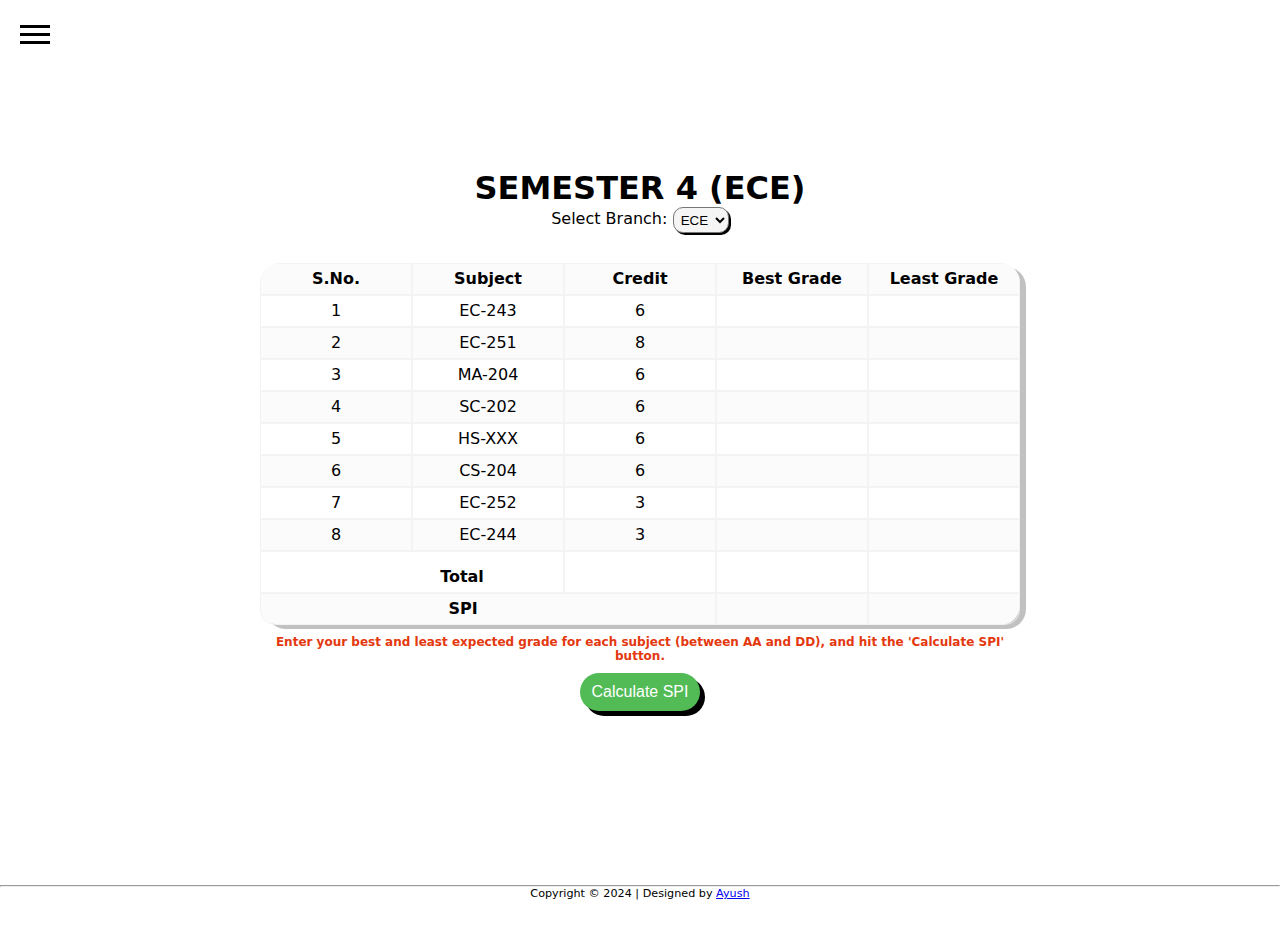
==== commit 536d73be: "added_all_7_sem" ====
--- a/index.html
+++ b/index.html
@@ -4,14 +4,14 @@
 <head>
     <meta charset="UTF-8">
     <meta name="viewport" content="width=device-width, initial-scale=1.0">
-    <title>Semester Result Calculator - Table</title>
+    <title>SPI Calculator - Table</title>
     <link rel="icon" type="image/png" href="transparent_icon.png">
     <link rel="stylesheet" href="styles.css">
 </head>
 
 <body>
     <div class="sem-header">
-        <h1 id="semester-title">SEMESTER IV (ECE)</h1>
+        <h1 id="semester-title"></h1>
     </div>
     <div class="branch-selector-div">
         <label for="branch-selector">Select Branch:</label>
@@ -56,22 +56,22 @@
 
     <div id="sidebar">
         <ul>
-            <li>Semester 1</li>
-            <li>Semester 2</li>
-            <li>Semester 3</li>
-            <li>Semester 4</li>
-            <li>Semester 5</li>
-            <li>Semester 6</li>
-            <li>Semester 7</li>
-            <li>Semester 8</li>
+            <li><a href="#" onclick="selectSemester(1)">Semester 1</a></li>
+            <li><a href="#" onclick="selectSemester(2)">Semester 2</a></li>
+            <li><a href="#" onclick="selectSemester(3)">Semester 3</a></li>
+            <li><a href="#" onclick="selectSemester(4)">Semester 4</a></li>
+            <li><a href="#" onclick="selectSemester(5)">Semester 5</a></li>
+            <li><a href="#" onclick="selectSemester(6)">Semester 6</a></li>
+            <li><a href="#" onclick="selectSemester(7)">Semester 7</a></li>
+            <!-- <li><a href="#" onclick="selectSemester(8)">Semester 8</a></li> -->
         </ul>
-    </div>
+    </div>    
     <div class="toggle-btn">
         <span></span>
         <span></span>
         <span></span>
     </div>
-    
+    <div id="overlay"></div>
     <footer class="footerBottom">
         <hr />
         <p>Copyright &copy; 2024 | Designed by <a href="https://www.linkedin.com/in/ayushkv/" target="_blank">Ayush</a></p>
--- a/styles.css
+++ b/styles.css
@@ -28,13 +28,31 @@
 
 #sidebar ul {
     list-style: none;
-    padding: 100px 50px 
+    padding: 100px 50px
 }
 
 #sidebar ul li {
     color: #fff;
     font-size: 20px;
     padding: 10px 20px;
+}
+
+#sidebar ul li a {
+    color: aliceblue;
+    text-decoration: none;
+    cursor: pointer;
+
+}
+
+#sidebar ul li a:hover {
+    /*#sidebar ul li : hover this will select an element inside */
+    color: aqua;
+    box-shadow: 8px 7px 0px 0px rgba(0, 0, 0, 1);
+    border-radius: 15px;
+}
+#sidebar ul li a:active {
+    color: rgb(215, 34, 255);
+    /* color when the link is clicked */
 }
 
 .toggle-btn {
@@ -52,34 +70,49 @@
     display: block;
     margin: 5px 0;
 }
+#overlay {
+    position: fixed;
+    top: 0;
+    left: 0;
+    width: 100%;
+    height: 100%;
+    background: rgba(0, 0, 0, 0.5); /* Semi-transparent black */
+    z-index: 999; /* Just below the sidebar */
+    display: none; /* Initially hidden */
+}
 
 #sidebar.active {
     left: 0;
 }
 
-#sidebar.active + .toggle-btn {
-    display: none;
+#sidebar.active + #overlay {
+    display: block; /* Show the overlay when the sidebar is active */
+}
+
+#sidebar.active + #overlay + .toggle-btn {
+    display: none; /* Hide the toggle button when the sidebar is active */
 }
 
 table {
     border-collapse: separate;
     border-spacing: 0;
     margin-top: 20px;
-    box-shadow: 8px 7px 0px rgba(0, 255, 255, 0.2);
+    box-shadow: 6px 4px 0px rgb(193, 193, 193);
     border-radius: 20px;
     overflow: hidden;
 }
 
-th, td {
+th,
+td {
     border: solid rgba(239, 239, 239, 0.7) 1px;
     text-align: center;
     height: 30px;
     width: 150px;
 }
 
-.sem-header {
+/* .sem-header {
     margin-bottom: 10px;
-}
+} */
 
 tfoot {
     font-weight: bold;
@@ -97,12 +130,14 @@
     transition: all 0.3s ease;
 }
 
-.calculateButton{
-margin-bottom: 20px;
-}
+.calculateButton {
+    margin-bottom: 20px;
+}
+
 .calculateButton button:hover {
     background-color: #45a049;
 }
+
 .main-container caption {
     caption-side: bottom;
     padding: 10px;
@@ -162,6 +197,8 @@
     border-bottom-right-radius: 15px;
 }
 
-tbody tr:nth-child(even), thead, tfoot tr:nth-child(2) {
+tbody tr:nth-child(even),
+thead,
+tfoot tr:nth-child(2) {
     background-color: rgba(239, 239, 239, 0.22);
-}
+}